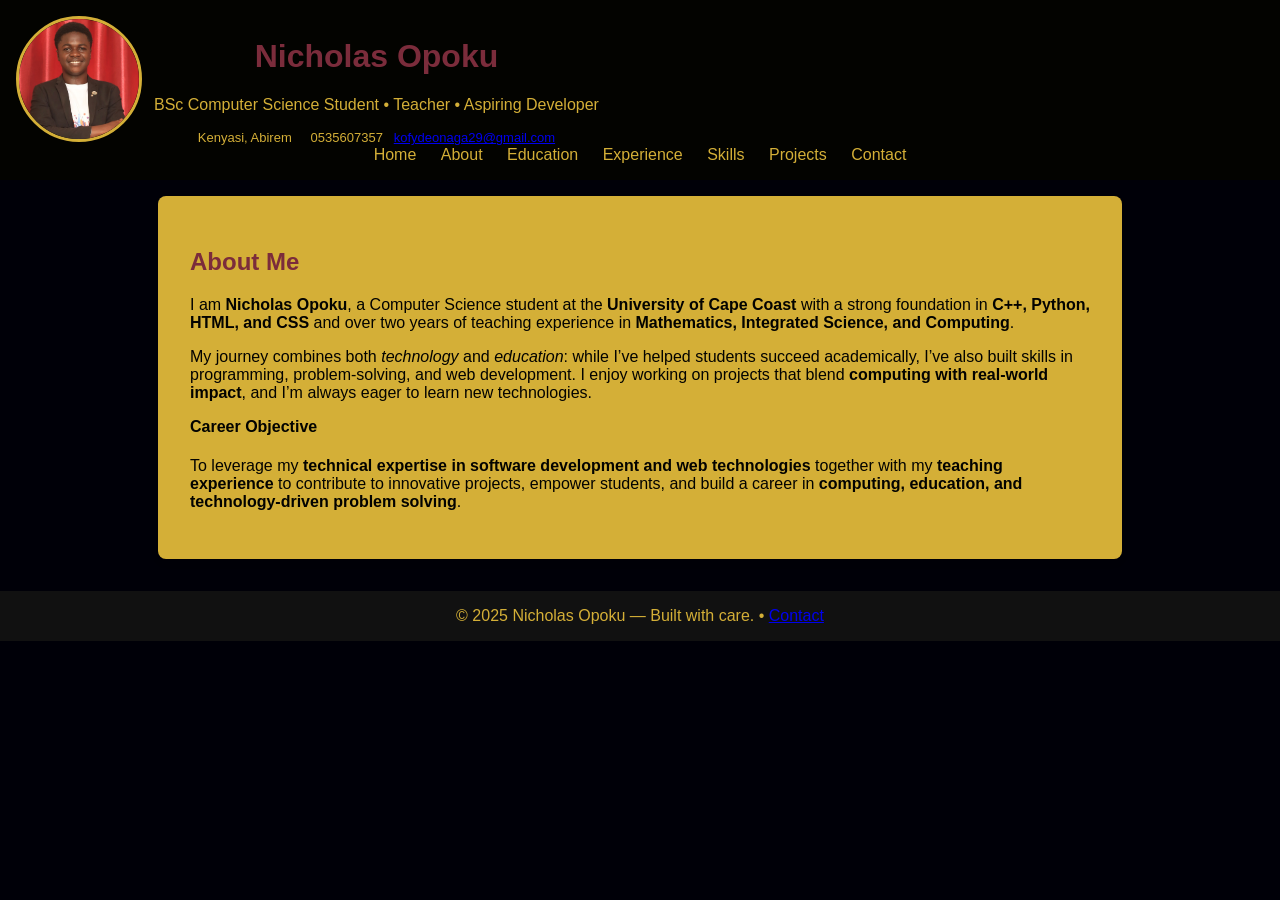
==== about.html @ a3f866bd "Add files via upload" ====
<!doctype html>
<html lang="en">
<head>
<meta charset="utf-8">
<meta name="viewport" content="width=device-width,initial-scale=1">
<title>About - Nicholas Opoku</title>
<link rel="stylesheet" href="styles.css">
</head>
<body>
  <div class="container">
    <header class="header">
      <div style="display:flex; gap:12px; align-items:center;">
       <div class="avatar"><img src="profile.jpg" alt="Nicholas Opoku"></div>
        <div class="title">
          <h1>Nicholas Opoku</h1>
          <p>BSc Computer Science Student • Teacher • Aspiring Developer</p>
          <div style="margin-top:8px; font-size:13px; color:var(--muted)">
            <span class="badge">Kenyasi, Abirem</span> &nbsp; <span style="margin-left:8px">0535607357</span> &nbsp; <a href="mailto:kofydeonaga29@gmail.com">kofydeonaga29@gmail.com</a>
          </div>
        </div>
      </div>
      
    <nav class="nav">
      <a href="index.html">Home</a>
      <a href="about.html">About</a>
      <a href="education.html">Education</a>
      <a href="experience.html">Experience</a>
      <a href="skills.html">Skills</a>
      <a href="projects.html">Projects</a>
      <a href="contact.html">Contact</a>
    </nav>
    
    </header>

    <main>
      
<section class="card">
  <h2>About Me</h2>
  <p style="margin-top:12px">I am <strong>Nicholas Opoku</strong>, a Computer Science student at the <strong>University of Cape Coast</strong> with a strong foundation in <strong>C++, Python, HTML, and CSS</strong> and over two years of teaching experience in <strong>Mathematics, Integrated Science, and Computing</strong>.</p>
  <p>My journey combines both <em>technology</em> and <em>education</em>: while I’ve helped students succeed academically, I’ve also built skills in programming, problem-solving, and web development. I enjoy working on projects that blend <strong>computing with real-world impact</strong>, and I’m always eager to learn new technologies.</p>
  <h4 style="margin-top:12px">Career Objective</h4>
  <p>To leverage my <strong>technical expertise in software development and web technologies</strong> together with my <strong>teaching experience</strong> to contribute to innovative projects, empower students, and build a career in <strong>computing, education, and technology-driven problem solving</strong>.</p>
</section>

    </main>

    <footer class="footer">
      © 2025 Nicholas Opoku — Built with care. • <a href="contact.html">Contact</a>
    </footer>
  </div>
</body>
</html>
---- styles.css ----
body {
  font-family: Arial, sans-serif;
  margin: 0;
  padding: 0;
  background-color: #000008; /* Gray background */
  color: #030300; /* Charcoal text */
}

header {
  background-color: #030300; /* Black */
  color: #D4AF37; /* Charcoal text */
  padding: 1rem;
  text-align: center;
}

nav a {
  color: #D4AF37; /* Gold links */
  margin: 0 10px;
  text-decoration: none;
}

nav a:hover {
  color: #030300; /* White hover */
}

section {
  padding: 2rem;
  background-color: #D4AF37;
  margin: 1rem auto;
  max-width: 900px;
  border-radius: 8px;
  box-shadow: 0 4px 6px rgba(0,0,0,0.1);
}

h1, h2, h3 {
  color: #7B2C3B; /* Wine */
}

.avatar img {
  width: 120px;
  height: 120px;
  border-radius: 50%;
  object-fit: cover;
  border: 3px solid #D4AF37; /* Gold border */
}

footer {
  background-color: #111111; /* Black */
  color: #D4AF37; /* Gold text */
  text-align: center;
  padding: 1rem;
  margin-top: 2rem;
}
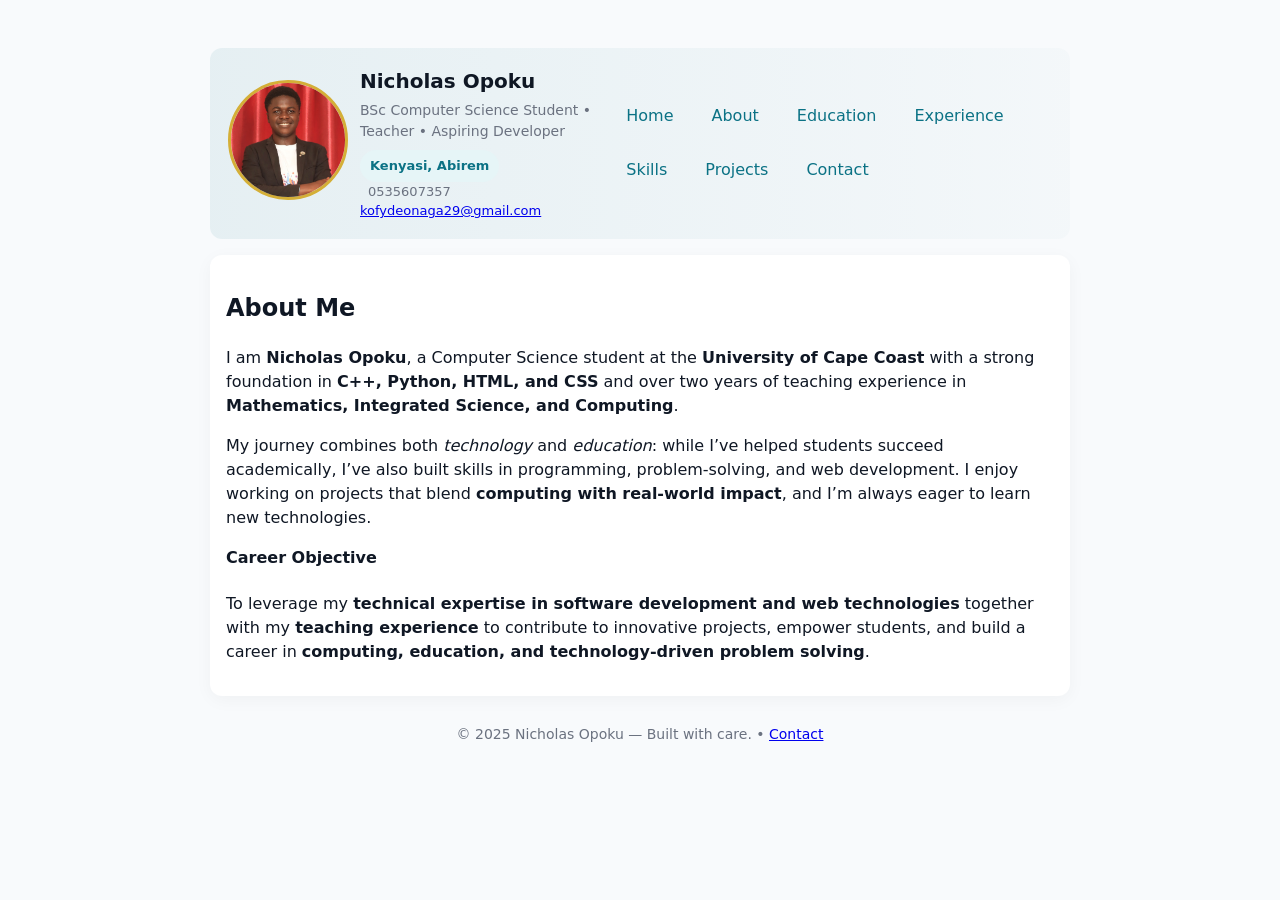
==== commit ccaff614: "Add files via upload" ====
--- a/about.html
+++ b/about.html
@@ -10,7 +10,7 @@
   <div class="container">
     <header class="header">
       <div style="display:flex; gap:12px; align-items:center;">
-       <div class="avatar"><img src="profile.jpg" alt="Nicholas Opoku"></div>
+         <div class="avatar"><img src="profile.jpg" alt="Nicholas Opoku"></div>
         <div class="title">
           <h1>Nicholas Opoku</h1>
           <p>BSc Computer Science Student • Teacher • Aspiring Developer</p>
--- a/styles.css
+++ b/styles.css
@@ -1,41 +1,18 @@
-body {
-  font-family: Arial, sans-serif;
-  margin: 0;
-  padding: 0;
-  background-color: #000008; /* Gray background */
-  color: #030300; /* Charcoal text */
+
+/* styles.css - simple responsive design */
+:root{
+  --accent:#0b7285;
+  --dark:#0f1724;
+  --muted:#6b7280;
+  --bg:#f8fafc;
+  --card:#ffffff;
+  --radius:12px;
+  --max-width:900px;
 }
-
-header {
-  background-color: #030300; /* Black */
-  color: #D4AF37; /* Charcoal text */
-  padding: 1rem;
-  text-align: center;
-}
-
-nav a {
-  color: #D4AF37; /* Gold links */
-  margin: 0 10px;
-  text-decoration: none;
-}
-
-nav a:hover {
-  color: #030300; /* White hover */
-}
-
-section {
-  padding: 2rem;
-  background-color: #D4AF37;
-  margin: 1rem auto;
-  max-width: 900px;
-  border-radius: 8px;
-  box-shadow: 0 4px 6px rgba(0,0,0,0.1);
-}
-
-h1, h2, h3 {
-  color: #7B2C3B; /* Wine */
-}
-
+*{box-sizing:border-box}
+body{font-family: Inter, system-ui, -apple-system, "Segoe UI", Roboto, "Helvetica Neue", Arial; margin:0; background:var(--bg); color:var(--dark); line-height:1.5}
+.container{max-width:var(--max-width); margin:28px auto; padding:20px;}
+.header{display:flex; align-items:center; gap:18px; background:linear-gradient(90deg, rgba(11,114,133,0.08), rgba(11,114,133,0.02)); padding:18px; border-radius:var(--radius)}
 .avatar img {
   width: 120px;
   height: 120px;
@@ -43,11 +20,19 @@
   object-fit: cover;
   border: 3px solid #D4AF37; /* Gold border */
 }
+.title h1{margin:0; font-size:20px}
+.title p{margin:4px 0 0 0; color:var(--muted); font-size:14px}
+.nav{display:flex; gap:12px; margin-top:16px; flex-wrap:wrap}
+.nav a{padding:8px 12px; border-radius:10px; text-decoration:none; color:var(--accent); background:transparent; border:1px solid transparent}
+.nav a:hover{background:var(--card); box-shadow:0 1px 6px rgba(15,23,36,0.06)}
 
-footer {
-  background-color: #111111; /* Black */
-  color: #D4AF37; /* Gold text */
-  text-align: center;
-  padding: 1rem;
-  margin-top: 2rem;
-}
+.card{background:var(--card); padding:16px; border-radius:12px; box-shadow:0 4px 18px rgba(15,23,36,0.04); margin-top:16px}
+.section-title{display:flex; align-items:center; justify-content:space-between}
+.grid{display:grid; gap:12px}
+@media(min-width:720px){ .grid-2{grid-template-columns:1fr 1fr} .nav{margin-top:0} .header{justify-content:space-between} }
+
+.footer{margin:28px 0; text-align:center; color:var(--muted); font-size:14px}
+
+/* Buttons */
+.btn{display:inline-block; padding:10px 14px; border-radius:10px; text-decoration:none; background:var(--accent); color:white; font-weight:600}
+.badge{display:inline-block; padding:6px 10px; border-radius:999px; background:#e6f5f7; color:var(--accent); font-weight:600; font-size:13px}
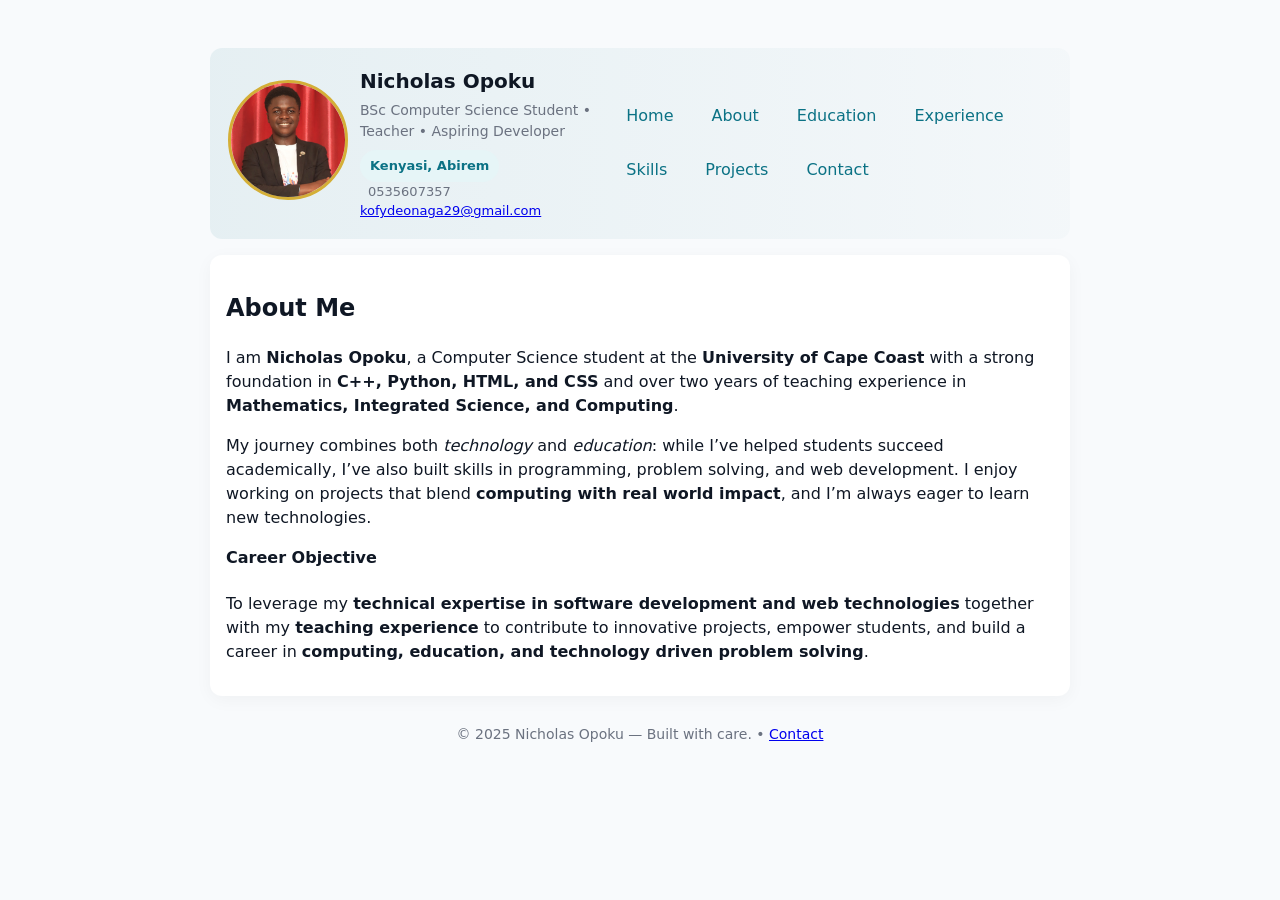
==== commit ae0500bd: "Add files via upload" ====
--- a/about.html
+++ b/about.html
@@ -37,9 +37,9 @@
 <section class="card">
   <h2>About Me</h2>
   <p style="margin-top:12px">I am <strong>Nicholas Opoku</strong>, a Computer Science student at the <strong>University of Cape Coast</strong> with a strong foundation in <strong>C++, Python, HTML, and CSS</strong> and over two years of teaching experience in <strong>Mathematics, Integrated Science, and Computing</strong>.</p>
-  <p>My journey combines both <em>technology</em> and <em>education</em>: while I’ve helped students succeed academically, I’ve also built skills in programming, problem-solving, and web development. I enjoy working on projects that blend <strong>computing with real-world impact</strong>, and I’m always eager to learn new technologies.</p>
+  <p>My journey combines both <em>technology</em> and <em>education</em>: while I’ve helped students succeed academically, I’ve also built skills in programming, problem solving, and web development. I enjoy working on projects that blend <strong>computing with real world impact</strong>, and I’m always eager to learn new technologies.</p>
   <h4 style="margin-top:12px">Career Objective</h4>
-  <p>To leverage my <strong>technical expertise in software development and web technologies</strong> together with my <strong>teaching experience</strong> to contribute to innovative projects, empower students, and build a career in <strong>computing, education, and technology-driven problem solving</strong>.</p>
+  <p>To leverage my <strong>technical expertise in software development and web technologies</strong> together with my <strong>teaching experience</strong> to contribute to innovative projects, empower students, and build a career in <strong>computing, education, and technology driven problem solving</strong>.</p>
 </section>
 
     </main>
